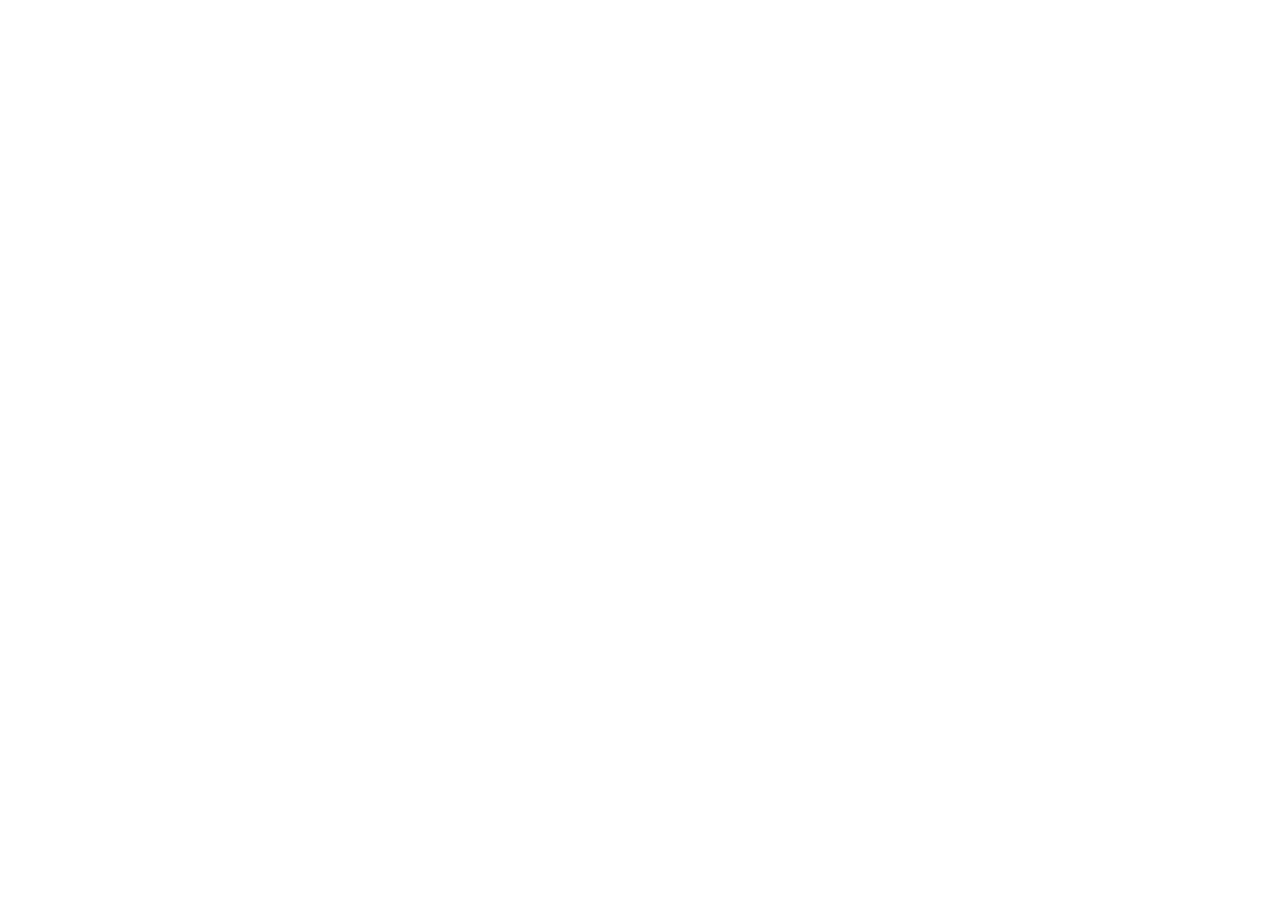
==== bismillah/index.html @ ec6c72d1 "html/css/js starting" ====
<!DOCTYPE html>
<html lang="en">
<head>

    <meta charset="UTF-8">
    <meta name="viewport" content="width=device-width, initial-scale=1.0">
    <title>Document</title>
    <link rel="stylesheet" href="./styles.css">
</head>
<body>
    <script src="./app.js"></script>
</body>
</html>
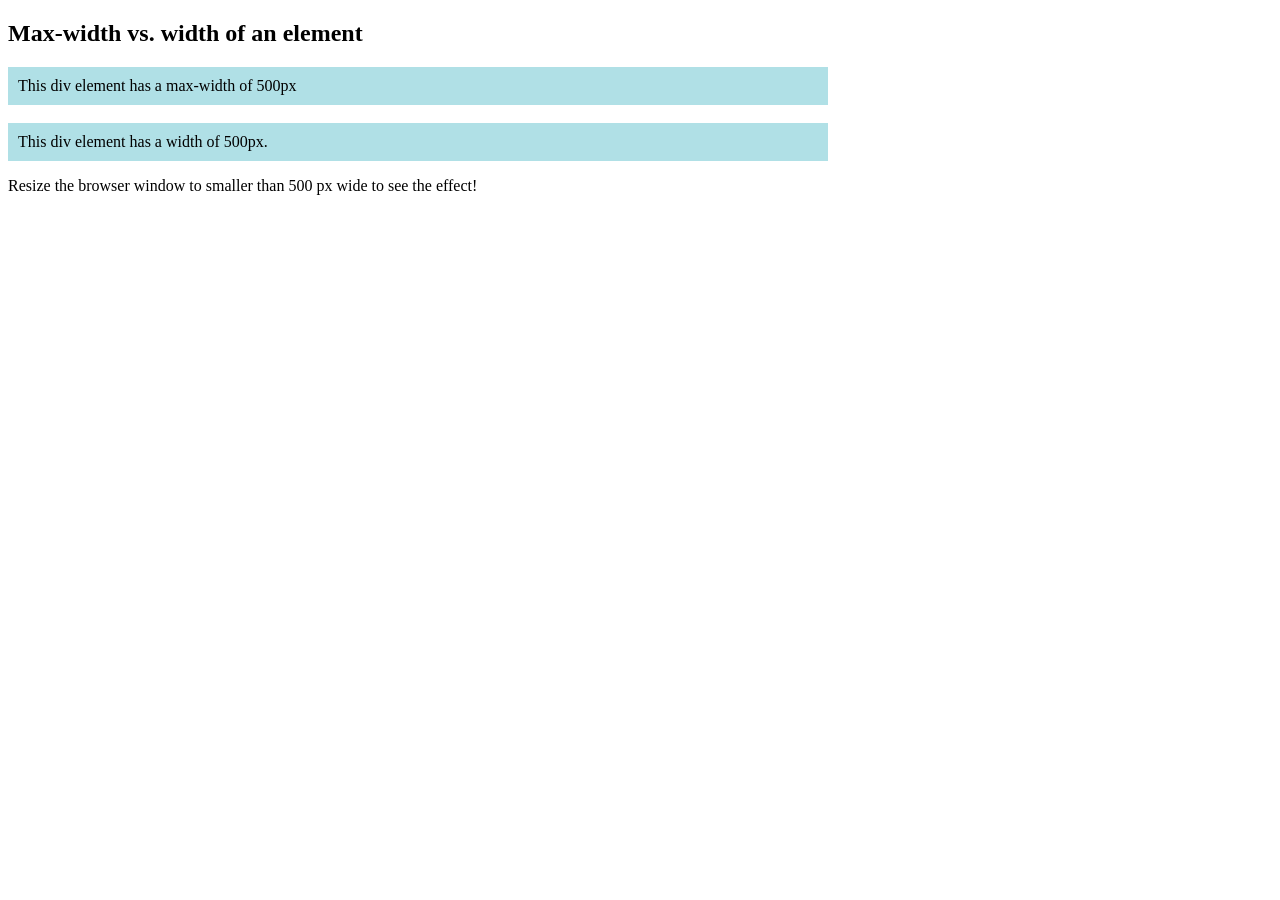
==== commit 40ad19d5: "testing max width and heights" ====
--- a/bismillah/index.html
+++ b/bismillah/index.html
@@ -1,13 +1,33 @@
 <!DOCTYPE html>
-<html lang="en">
+<html>
 <head>
+<style>
+.div1 {
+  max-width: 800px;
+  padding:10px;
+  background-color: powderblue;
+}
 
-    <meta charset="UTF-8">
-    <meta name="viewport" content="width=device-width, initial-scale=1.0">
-    <title>Document</title>
-    <link rel="stylesheet" href="./styles.css">
+.div2 {
+  width: 800px;
+  padding:10px;
+  background-color: powderblue;
+}
+</style>
 </head>
 <body>
-    <script src="./app.js"></script>
+
+<h2>Max-width vs. width of an element</h2>
+
+<div class="div1">This div element has a max-width of 500px</div>
+
+<br>
+
+<div class="div2">This div element has a width of 500px.</div>
+
+<p>Resize the browser window to smaller than 500 px wide to see the effect!</p>
+
 </body>
-</html>+</html>
+
+
